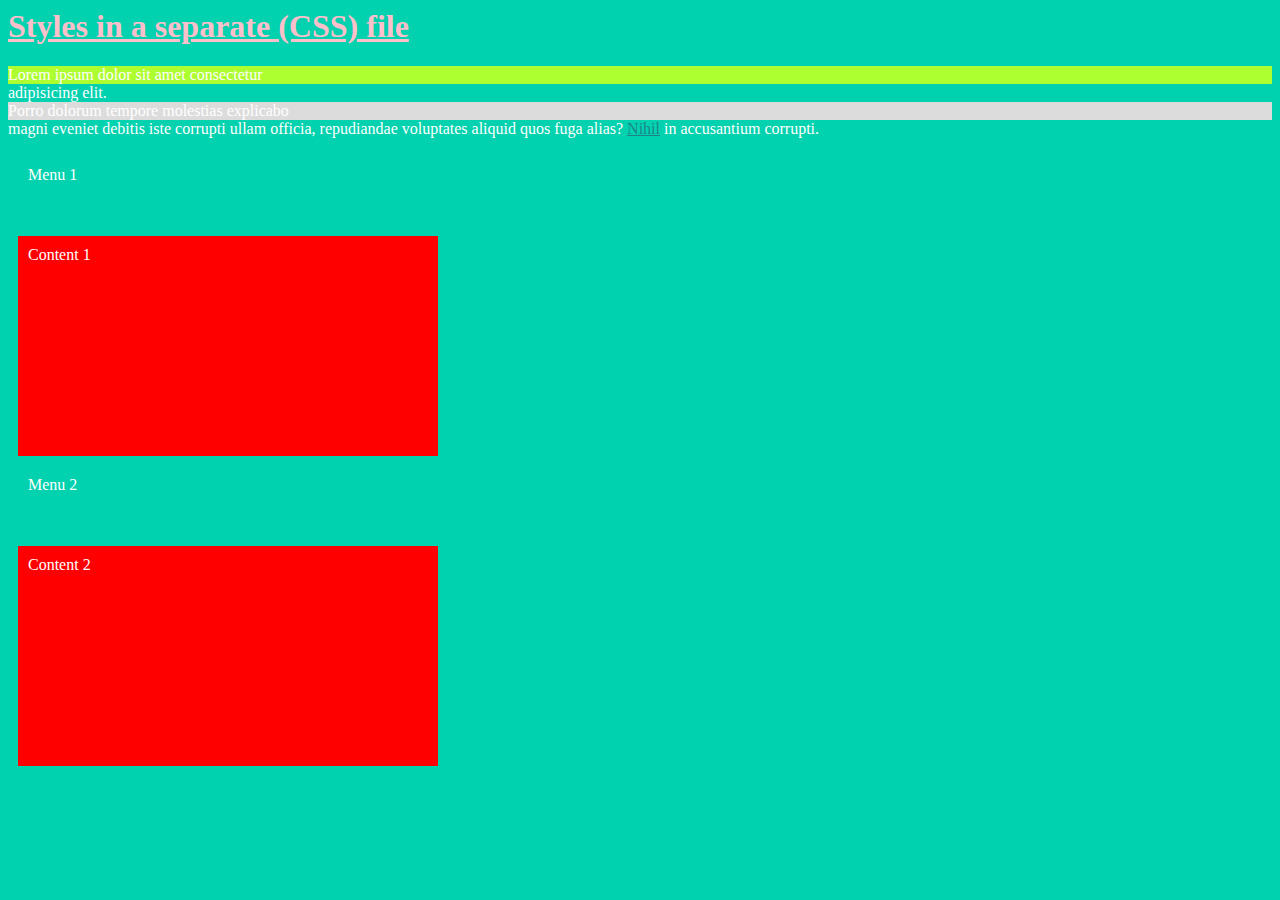
==== Clase2/index.html @ 3d6c3735 "a" ====
<html>
  <head>
    <title> Styles in a separate file-  example </title>
    <link rel="stylesheet" href="./styles/style.css" />
  </head>
  <body>
    <h1> Styles in a separate (CSS) file </h1>
    <p> <div class="red-box">Lorem ipsum dolor sit amet consectetur</div> adipisicing elit.<div class="blue-box"> Porro dolorum tempore molestias explicabo</div> magni eveniet debitis iste corrupti ullam officia, repudiandae voluptates aliquid quos fuga alias?  <span>Nihil</span> in accusantium corrupti. </p>
    <div class="menu">
        Menu 1
    </div>
    <div class="content">
        Content 1
    </div>
    <div class="menu">
        Menu 2
    </div>
    <div class="content">
        Content 2
  </body>
</html>
---- Clase2/styles/style.css ----
h1 {
    color: pink; 
    text-decoration: underline; 
   }
   
   p {
     font-size: 18px;
     width: 400px;
     text-indent: 50px;
     text-align: justify;
   }
   span{
      color: rgba(75, 9, 80, 0.408);
      text-decoration: underline;
   }
   body {
    color: #fff;
    background-color: aquamarine;
  }
  .red-box {
    background-color: greenyellow;
  }

  .blue-box {
    background-color: gainsboro;
  }
  body {
    background-color: #00D1AE;
}

.menu {
    width: 400px;
    height: 50px;
    background-color: #00D1AE;
    margin: 10px;
    padding: 10px;
}

.content {
    width: 400px;
    height: 200px;
    background-color: red;
    margin: 10px;
    padding: 10px;
}
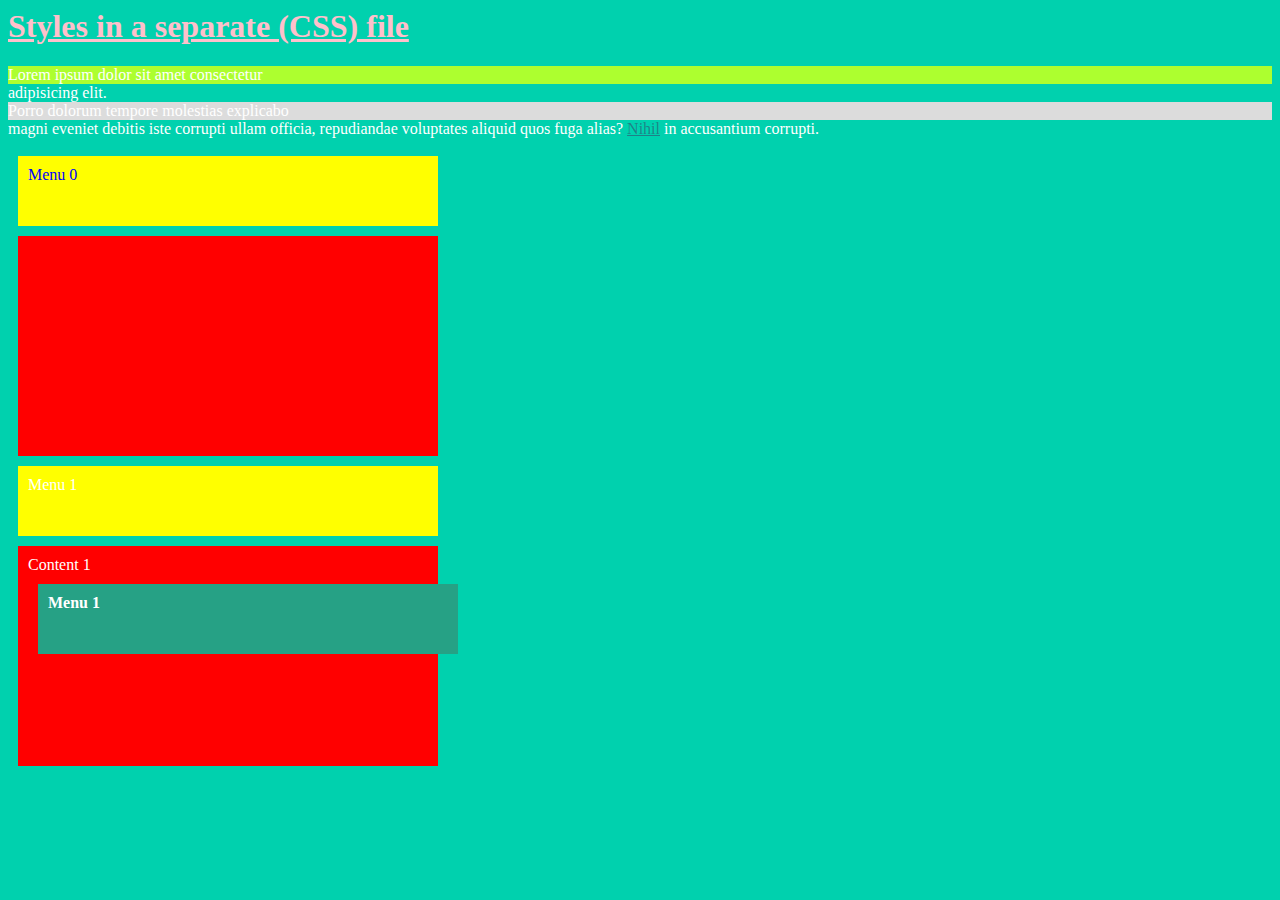
==== commit 804ef349: "a" ====
--- a/Clase2/index.html
+++ b/Clase2/index.html
@@ -7,16 +7,21 @@
   <body>
     <h1> Styles in a separate (CSS) file </h1>
     <p> <div class="red-box">Lorem ipsum dolor sit amet consectetur</div> adipisicing elit.<div class="blue-box"> Porro dolorum tempore molestias explicabo</div> magni eveniet debitis iste corrupti ullam officia, repudiandae voluptates aliquid quos fuga alias?  <span>Nihil</span> in accusantium corrupti. </p>
+    <div class="menu text-blue">
+       Menu 0
+    </div>
+    <div class="content">
+        
+    </div>
     <div class="menu">
         Menu 1
     </div>
     <div class="content">
         Content 1
+  </body>
+
+  <div class="featured">
+    Menu 1
     </div>
-    <div class="menu">
-        Menu 2
-    </div>
-    <div class="content">
-        Content 2
-  </body>
+
 </html>--- a/Clase2/styles/style.css
+++ b/Clase2/styles/style.css
@@ -31,7 +31,7 @@
 .menu {
     width: 400px;
     height: 50px;
-    background-color: #00D1AE;
+    background-color: yellow;
     margin: 10px;
     padding: 10px;
 }
@@ -43,3 +43,15 @@
     margin: 10px;
     padding: 10px;
 }
+.text-blue{
+  color: blue;
+}
+
+.featured {
+  width: 400px;
+  height: 50px;
+  background-color: rgb(38, 161, 133);
+  margin: 10px;
+  padding: 10px;
+  font-weight: bold;
+}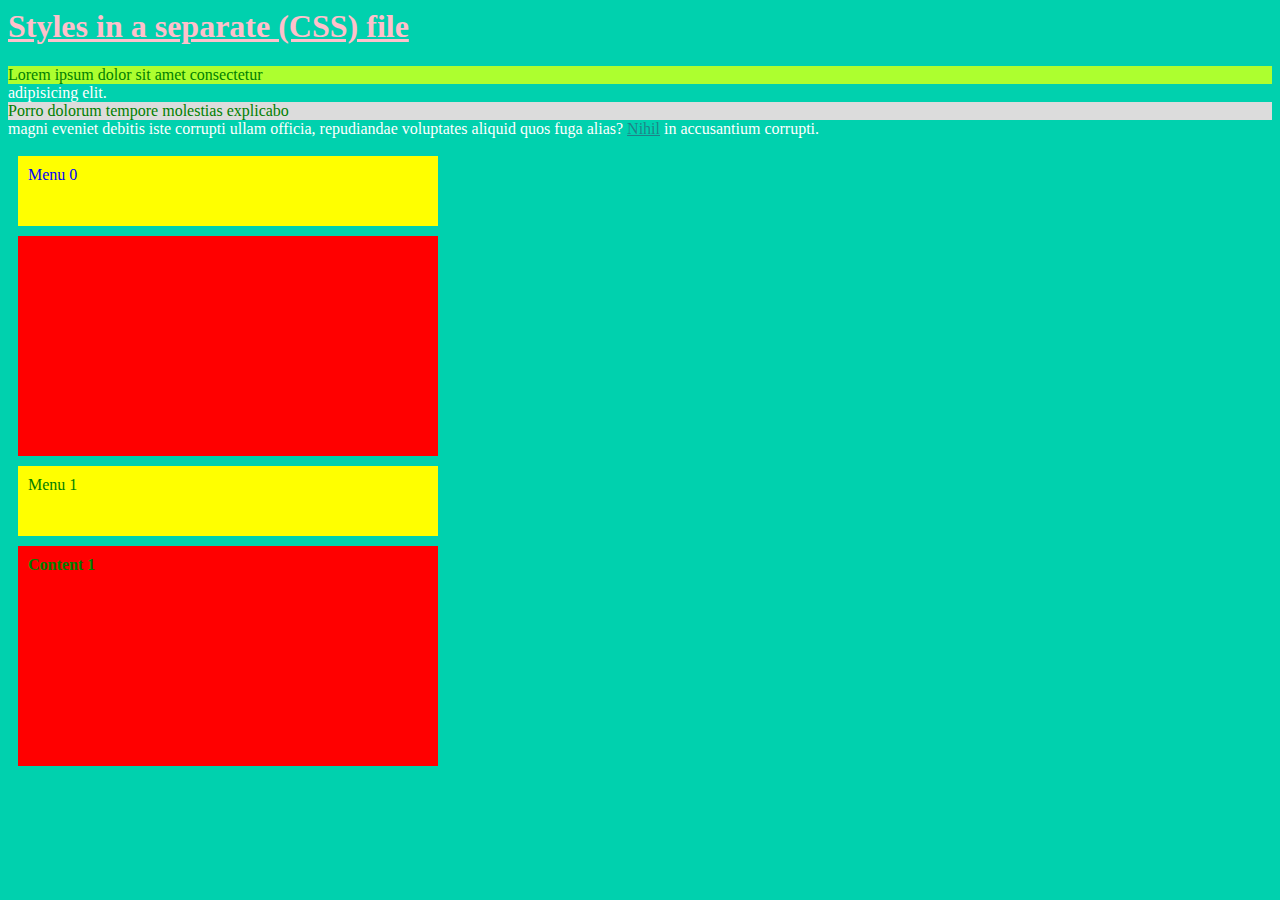
==== commit 01a7f2cd: "a" ====
--- a/Clase2/index.html
+++ b/Clase2/index.html
@@ -16,12 +16,9 @@
     <div class="menu">
         Menu 1
     </div>
-    <div class="content">
+    <div class="content featured">
         Content 1
   </body>
 
-  <div class="featured">
-    Menu 1
-    </div>
-
+  
 </html>--- a/Clase2/styles/style.css
+++ b/Clase2/styles/style.css
@@ -48,10 +48,14 @@
 }
 
 .featured {
-  width: 400px;
-  height: 50px;
-  background-color: rgb(38, 161, 133);
-  margin: 10px;
-  padding: 10px;
+  
   font-weight: bold;
+}
+
+* {
+  color: green;
+}
+ 
+#cover-box {
+  color: navy;
 }